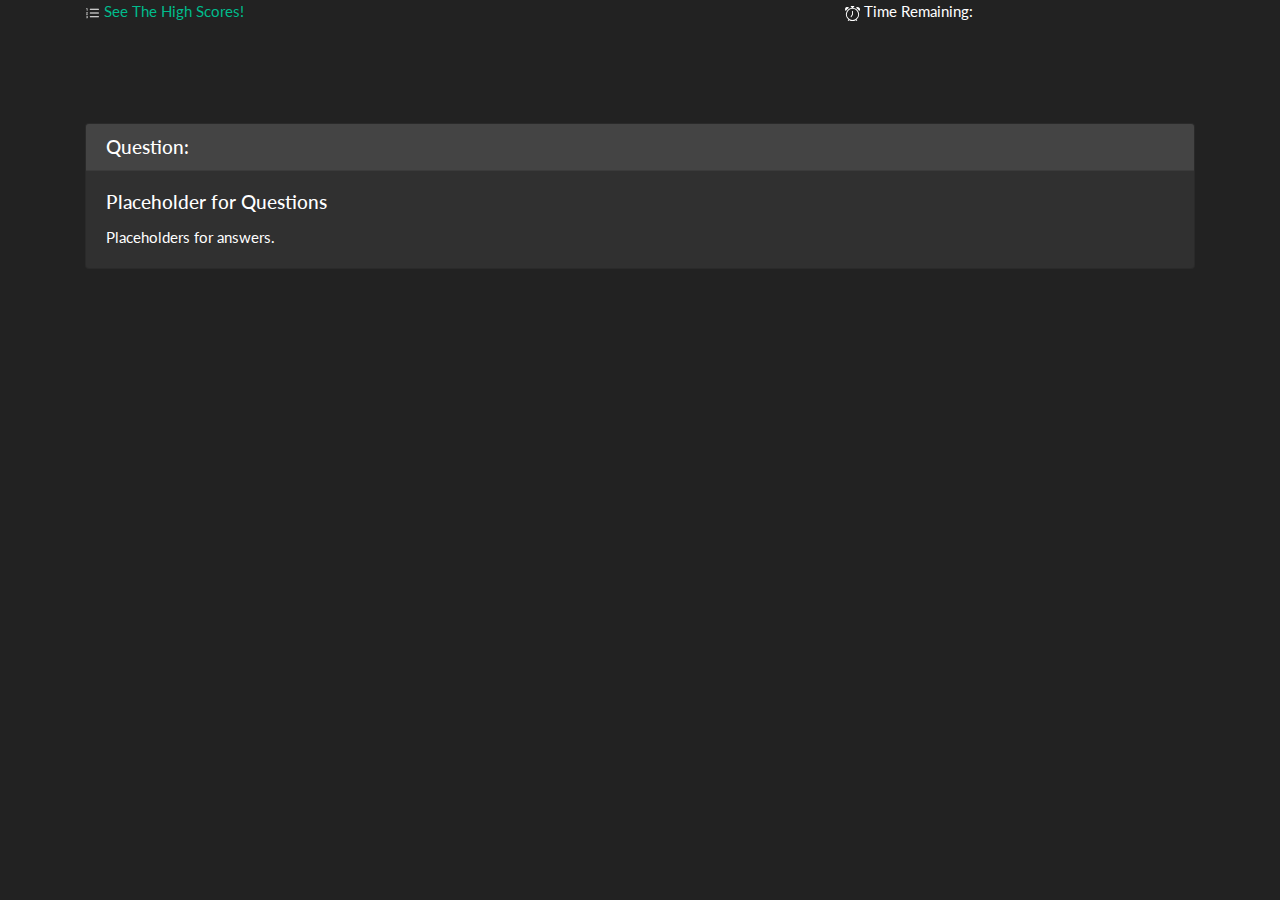
==== index.html @ 7babc92e "added all pages and initial styling" ====
<!doctype html>
<html lang="en">
  <head>
    <!-- Required meta tags -->
    <meta charset="utf-8">
    <meta name="viewport" content="width=device-width, initial-scale=1, shrink-to-fit=no">

    <!-- Bootstrap CSS + Bootswatch Theme + Stylesheet -->
    <link rel="stylesheet" href="https://stackpath.bootstrapcdn.com/bootstrap/4.3.1/css/bootstrap.min.css" integrity="sha384-ggOyR0iXCbMQv3Xipma34MD+dH/1fQ784/j6cY/iJTQUOhcWr7x9JvoRxT2MZw1T" crossorigin="anonymous">
    <link rel="stylesheet" href="bootstrap.min.css">
    <link rel="stylesheet" href="styles.css">

    <title>JavaScript Quiz</title>
  </head>
  <body>
    <!-- Contains link to high scores page and countdown timer -->
    <header>
        <div class="container">
            <div class="row">
              <div class="col-sm-8 highscore"> <svg width="1em" height="1em" viewBox="0 0 16 16" class="bi bi-list-ol" fill="currentColor" xmlns="http://www.w3.org/2000/svg">
                <path fill-rule="evenodd" d="M5 11.5a.5.5 0 0 1 .5-.5h9a.5.5 0 0 1 0 1h-9a.5.5 0 0 1-.5-.5zm0-4a.5.5 0 0 1 .5-.5h9a.5.5 0 0 1 0 1h-9a.5.5 0 0 1-.5-.5zm0-4a.5.5 0 0 1 .5-.5h9a.5.5 0 0 1 0 1h-9a.5.5 0 0 1-.5-.5z"/>
                <path d="M1.713 11.865v-.474H2c.217 0 .363-.137.363-.317 0-.185-.158-.31-.361-.31-.223 0-.367.152-.373.31h-.59c.016-.467.373-.787.986-.787.588-.002.954.291.957.703a.595.595 0 0 1-.492.594v.033a.615.615 0 0 1 .569.631c.003.533-.502.8-1.051.8-.656 0-1-.37-1.008-.794h.582c.008.178.186.306.422.309.254 0 .424-.145.422-.35-.002-.195-.155-.348-.414-.348h-.3zm-.004-4.699h-.604v-.035c0-.408.295-.844.958-.844.583 0 .96.326.96.756 0 .389-.257.617-.476.848l-.537.572v.03h1.054V9H1.143v-.395l.957-.99c.138-.142.293-.304.293-.508 0-.18-.147-.32-.342-.32a.33.33 0 0 0-.342.338v.041zM2.564 5h-.635V2.924h-.031l-.598.42v-.567l.629-.443h.635V5z"/>
              </svg> <a href ="./highscores.html" >See The High Scores!</a></div>
              <div class="col-sm-4 timer"> <svg width="1em" height="1em" viewBox="0 0 16 16" class="bi bi-alarm" fill="currentColor" xmlns="http://www.w3.org/2000/svg">
                <path fill-rule="evenodd" d="M6.5 0a.5.5 0 0 0 0 1H7v1.07a7.001 7.001 0 0 0-3.273 12.474l-.602.602a.5.5 0 0 0 .707.708l.746-.746A6.97 6.97 0 0 0 8 16a6.97 6.97 0 0 0 3.422-.892l.746.746a.5.5 0 0 0 .707-.708l-.601-.602A7.001 7.001 0 0 0 9 2.07V1h.5a.5.5 0 0 0 0-1h-3zm1.038 3.018a6.093 6.093 0 0 1 .924 0 6 6 0 1 1-.924 0zM8.5 5.5a.5.5 0 0 0-1 0v3.362l-1.429 2.38a.5.5 0 1 0 .858.515l1.5-2.5A.5.5 0 0 0 8.5 9V5.5zM0 3.5c0 .753.333 1.429.86 1.887A8.035 8.035 0 0 1 4.387 1.86 2.5 2.5 0 0 0 0 3.5zM13.5 1c-.753 0-1.429.333-1.887.86a8.035 8.035 0 0 1 3.527 3.527A2.5 2.5 0 0 0 13.5 1z"/>
              </svg> Time Remaining:</div>
            </div>
    </header>

    <section>
        <div class="container">
            <div class="row">
              <div class="col-sm question">
                <div class="card">
                    <h5 class="card-header">Question: </h5>
                    <div class="card-body">
                      <h5 class="card-title question">Placeholder for Questions</h5>
                      <p class="card-text answers">Placeholders for answers.</p>
                    </div>
              </div>
            </div>
          </div>
    </section>





    <!-- Optional JavaScript -->
    <!-- jQuery first, then Popper.js, then Bootstrap JS -->
    <script src="https://code.jquery.com/jquery-3.3.1.slim.min.js" integrity="sha384-q8i/X+965DzO0rT7abK41JStQIAqVgRVzpbzo5smXKp4YfRvH+8abtTE1Pi6jizo" crossorigin="anonymous"></script>
    <script src="https://cdnjs.cloudflare.com/ajax/libs/popper.js/1.14.7/umd/popper.min.js" integrity="sha384-UO2eT0CpHqdSJQ6hJty5KVphtPhzWj9WO1clHTMGa3JDZwrnQq4sF86dIHNDz0W1" crossorigin="anonymous"></script>
    <script src="https://stackpath.bootstrapcdn.com/bootstrap/4.3.1/js/bootstrap.min.js" integrity="sha384-JjSmVgyd0p3pXB1rRibZUAYoIIy6OrQ6VrjIEaFf/nJGzIxFDsf4x0xIM+B07jRM" crossorigin="anonymous"></script>
    <script src="script.js"></script>
    </body>
</html>
---- styles.css ----
section {
    padding-top: 100px;
}
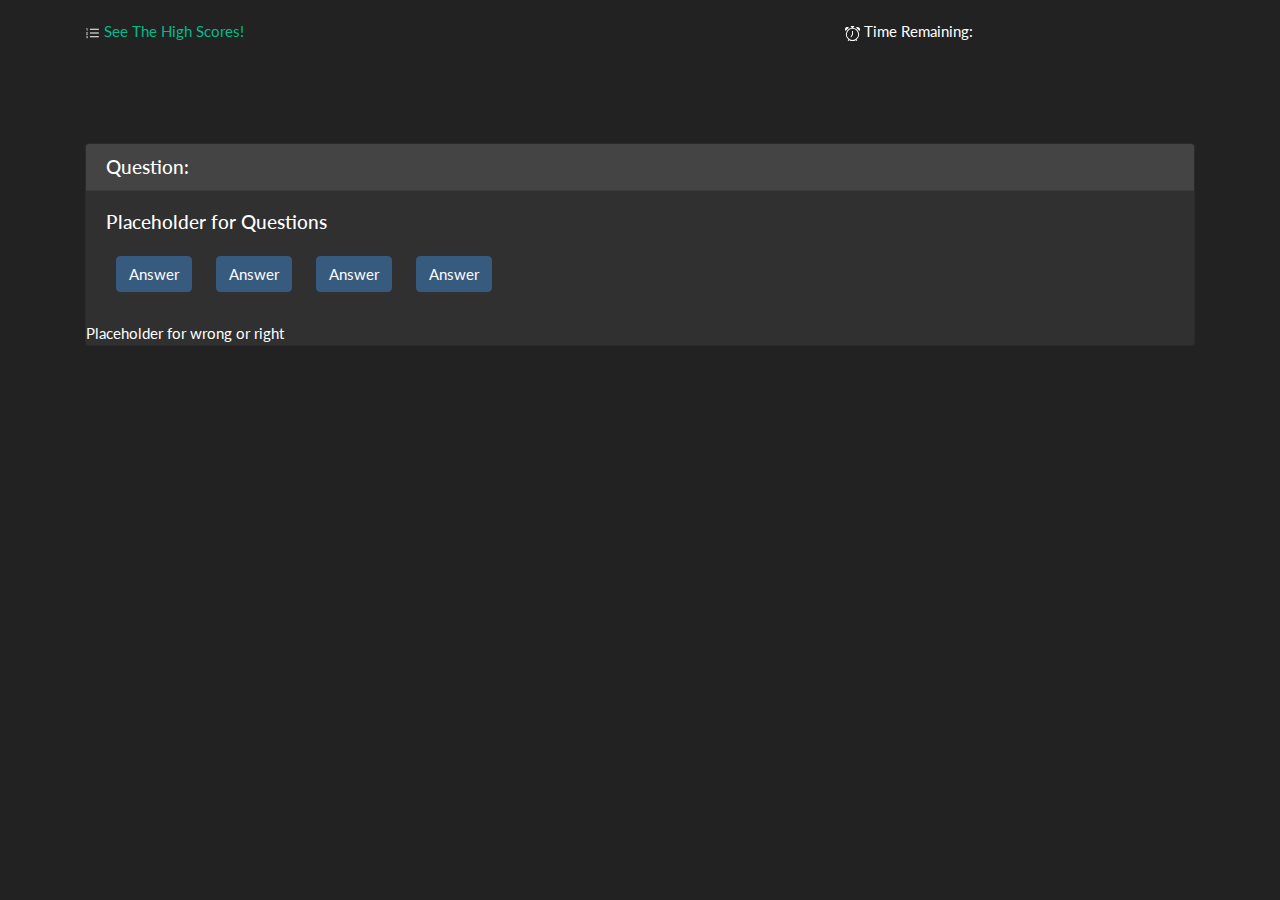
==== commit 07aa84f1: "updates" ====
--- a/index.html
+++ b/index.html
@@ -21,22 +21,27 @@
                 <path fill-rule="evenodd" d="M5 11.5a.5.5 0 0 1 .5-.5h9a.5.5 0 0 1 0 1h-9a.5.5 0 0 1-.5-.5zm0-4a.5.5 0 0 1 .5-.5h9a.5.5 0 0 1 0 1h-9a.5.5 0 0 1-.5-.5zm0-4a.5.5 0 0 1 .5-.5h9a.5.5 0 0 1 0 1h-9a.5.5 0 0 1-.5-.5z"/>
                 <path d="M1.713 11.865v-.474H2c.217 0 .363-.137.363-.317 0-.185-.158-.31-.361-.31-.223 0-.367.152-.373.31h-.59c.016-.467.373-.787.986-.787.588-.002.954.291.957.703a.595.595 0 0 1-.492.594v.033a.615.615 0 0 1 .569.631c.003.533-.502.8-1.051.8-.656 0-1-.37-1.008-.794h.582c.008.178.186.306.422.309.254 0 .424-.145.422-.35-.002-.195-.155-.348-.414-.348h-.3zm-.004-4.699h-.604v-.035c0-.408.295-.844.958-.844.583 0 .96.326.96.756 0 .389-.257.617-.476.848l-.537.572v.03h1.054V9H1.143v-.395l.957-.99c.138-.142.293-.304.293-.508 0-.18-.147-.32-.342-.32a.33.33 0 0 0-.342.338v.041zM2.564 5h-.635V2.924h-.031l-.598.42v-.567l.629-.443h.635V5z"/>
               </svg> <a href ="./highscores.html" >See The High Scores!</a></div>
-              <div class="col-sm-4 timer"> <svg width="1em" height="1em" viewBox="0 0 16 16" class="bi bi-alarm" fill="currentColor" xmlns="http://www.w3.org/2000/svg">
+              <div class="col-sm-4" > <svg width="1em" height="1em" viewBox="0 0 16 16" class="bi bi-alarm" fill="currentColor" xmlns="http://www.w3.org/2000/svg">
                 <path fill-rule="evenodd" d="M6.5 0a.5.5 0 0 0 0 1H7v1.07a7.001 7.001 0 0 0-3.273 12.474l-.602.602a.5.5 0 0 0 .707.708l.746-.746A6.97 6.97 0 0 0 8 16a6.97 6.97 0 0 0 3.422-.892l.746.746a.5.5 0 0 0 .707-.708l-.601-.602A7.001 7.001 0 0 0 9 2.07V1h.5a.5.5 0 0 0 0-1h-3zm1.038 3.018a6.093 6.093 0 0 1 .924 0 6 6 0 1 1-.924 0zM8.5 5.5a.5.5 0 0 0-1 0v3.362l-1.429 2.38a.5.5 0 1 0 .858.515l1.5-2.5A.5.5 0 0 0 8.5 9V5.5zM0 3.5c0 .753.333 1.429.86 1.887A8.035 8.035 0 0 1 4.387 1.86 2.5 2.5 0 0 0 0 3.5zM13.5 1c-.753 0-1.429.333-1.887.86a8.035 8.035 0 0 1 3.527 3.527A2.5 2.5 0 0 0 13.5 1z"/>
               </svg> Time Remaining:</div>
+              <div><h3 id="timer"> </h3></div>
             </div>
     </header>
 
     <section>
         <div class="container">
             <div class="row">
-              <div class="col-sm question">
+              <div class="col-sm">
                 <div class="card">
                     <h5 class="card-header">Question: </h5>
                     <div class="card-body">
-                      <h5 class="card-title question">Placeholder for Questions</h5>
-                      <p class="card-text answers">Placeholders for answers.</p>
+                      <h5 class="card-title" id="question">Placeholder for Questions</h5>
+                      <button type="button" class="btn btn-primary" id="button">Answer</button>
+                      <button type="button" class="btn btn-primary" id="button">Answer</button>
+                      <button type="button" class="btn btn-primary"id="button">Answer</button>
+                      <button type="button" class="btn btn-primary"id="button">Answer</button>
                     </div>
+                    <div id="answer-alert"> Placeholder for wrong or right</div>
               </div>
             </div>
           </div>
--- a/styles.css
+++ b/styles.css
@@ -1,3 +1,11 @@
+header {
+    padding-top: 20px;
+}
+
 section {
     padding-top: 100px;
+}
+
+.btn {
+    margin: 10px;
 }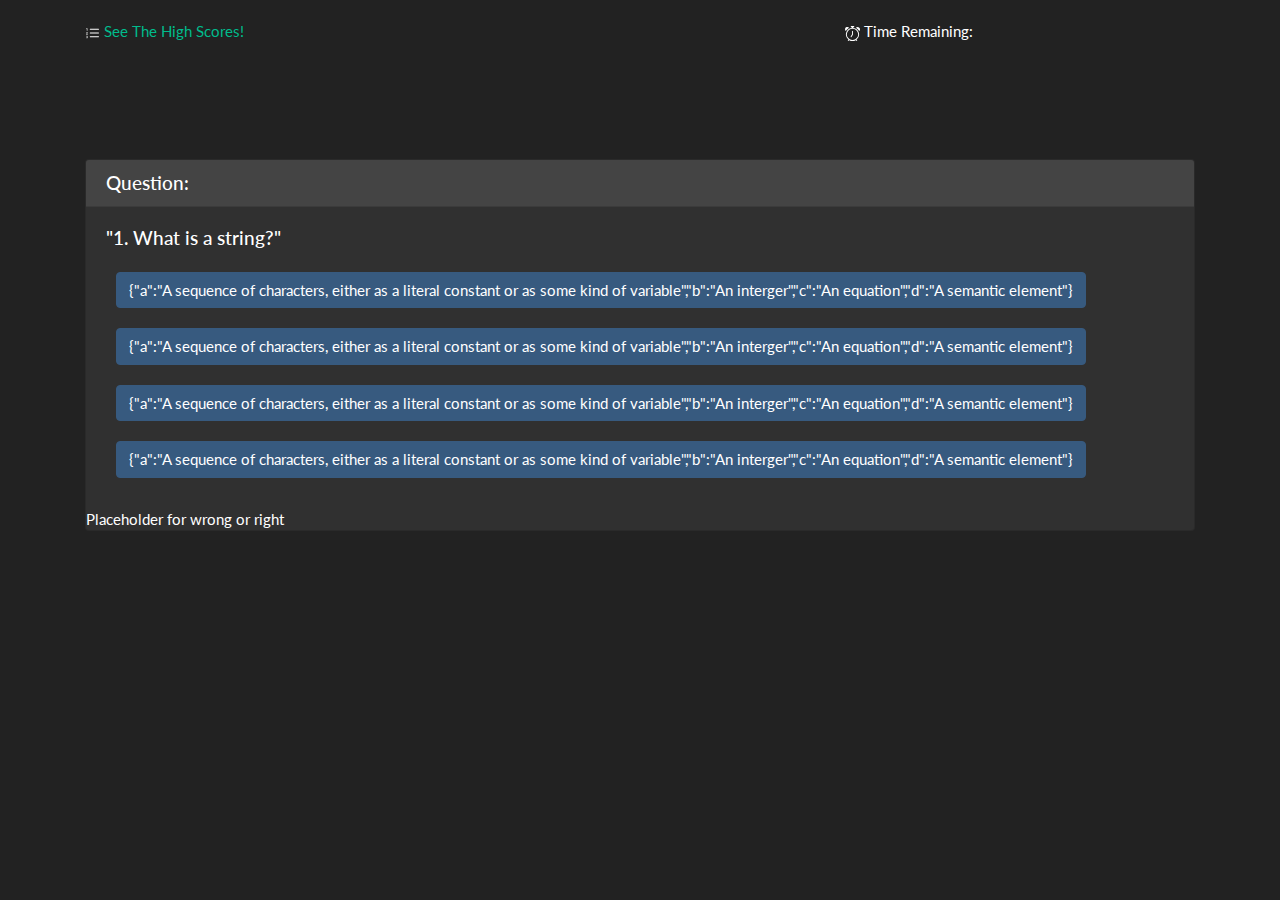
==== commit d67b3202: "added question and answer dom" ====
--- a/index.html
+++ b/index.html
@@ -21,10 +21,9 @@
                 <path fill-rule="evenodd" d="M5 11.5a.5.5 0 0 1 .5-.5h9a.5.5 0 0 1 0 1h-9a.5.5 0 0 1-.5-.5zm0-4a.5.5 0 0 1 .5-.5h9a.5.5 0 0 1 0 1h-9a.5.5 0 0 1-.5-.5zm0-4a.5.5 0 0 1 .5-.5h9a.5.5 0 0 1 0 1h-9a.5.5 0 0 1-.5-.5z"/>
                 <path d="M1.713 11.865v-.474H2c.217 0 .363-.137.363-.317 0-.185-.158-.31-.361-.31-.223 0-.367.152-.373.31h-.59c.016-.467.373-.787.986-.787.588-.002.954.291.957.703a.595.595 0 0 1-.492.594v.033a.615.615 0 0 1 .569.631c.003.533-.502.8-1.051.8-.656 0-1-.37-1.008-.794h.582c.008.178.186.306.422.309.254 0 .424-.145.422-.35-.002-.195-.155-.348-.414-.348h-.3zm-.004-4.699h-.604v-.035c0-.408.295-.844.958-.844.583 0 .96.326.96.756 0 .389-.257.617-.476.848l-.537.572v.03h1.054V9H1.143v-.395l.957-.99c.138-.142.293-.304.293-.508 0-.18-.147-.32-.342-.32a.33.33 0 0 0-.342.338v.041zM2.564 5h-.635V2.924h-.031l-.598.42v-.567l.629-.443h.635V5z"/>
               </svg> <a href ="./highscores.html" >See The High Scores!</a></div>
-              <div class="col-sm-4" > <svg width="1em" height="1em" viewBox="0 0 16 16" class="bi bi-alarm" fill="currentColor" xmlns="http://www.w3.org/2000/svg">
+              <div class="col-sm-3"> <svg width="1em" height="1em" viewBox="0 0 16 16" class="bi bi-alarm" fill="currentColor" xmlns="http://www.w3.org/2000/svg">
                 <path fill-rule="evenodd" d="M6.5 0a.5.5 0 0 0 0 1H7v1.07a7.001 7.001 0 0 0-3.273 12.474l-.602.602a.5.5 0 0 0 .707.708l.746-.746A6.97 6.97 0 0 0 8 16a6.97 6.97 0 0 0 3.422-.892l.746.746a.5.5 0 0 0 .707-.708l-.601-.602A7.001 7.001 0 0 0 9 2.07V1h.5a.5.5 0 0 0 0-1h-3zm1.038 3.018a6.093 6.093 0 0 1 .924 0 6 6 0 1 1-.924 0zM8.5 5.5a.5.5 0 0 0-1 0v3.362l-1.429 2.38a.5.5 0 1 0 .858.515l1.5-2.5A.5.5 0 0 0 8.5 9V5.5zM0 3.5c0 .753.333 1.429.86 1.887A8.035 8.035 0 0 1 4.387 1.86 2.5 2.5 0 0 0 0 3.5zM13.5 1c-.753 0-1.429.333-1.887.86a8.035 8.035 0 0 1 3.527 3.527A2.5 2.5 0 0 0 13.5 1z"/>
-              </svg> Time Remaining:</div>
-              <div><h3 id="timer"> </h3></div>
+              </svg> Time Remaining:<p id="timer"> </p></div>
             </div>
     </header>
 
@@ -36,10 +35,10 @@
                     <h5 class="card-header">Question: </h5>
                     <div class="card-body">
                       <h5 class="card-title" id="question">Placeholder for Questions</h5>
-                      <button type="button" class="btn btn-primary" id="button">Answer</button>
-                      <button type="button" class="btn btn-primary" id="button">Answer</button>
-                      <button type="button" class="btn btn-primary"id="button">Answer</button>
-                      <button type="button" class="btn btn-primary"id="button">Answer</button>
+                      <button type="button" class="btn btn-primary" id="button-1">Answer</button>
+                      <button type="button" class="btn btn-primary" id="button-2">Answer</button>
+                      <button type="button" class="btn btn-primary"id="button-3">Answer</button>
+                      <button type="button" class="btn btn-primary"id="button-4">Answer</button>
                     </div>
                     <div id="answer-alert"> Placeholder for wrong or right</div>
               </div>
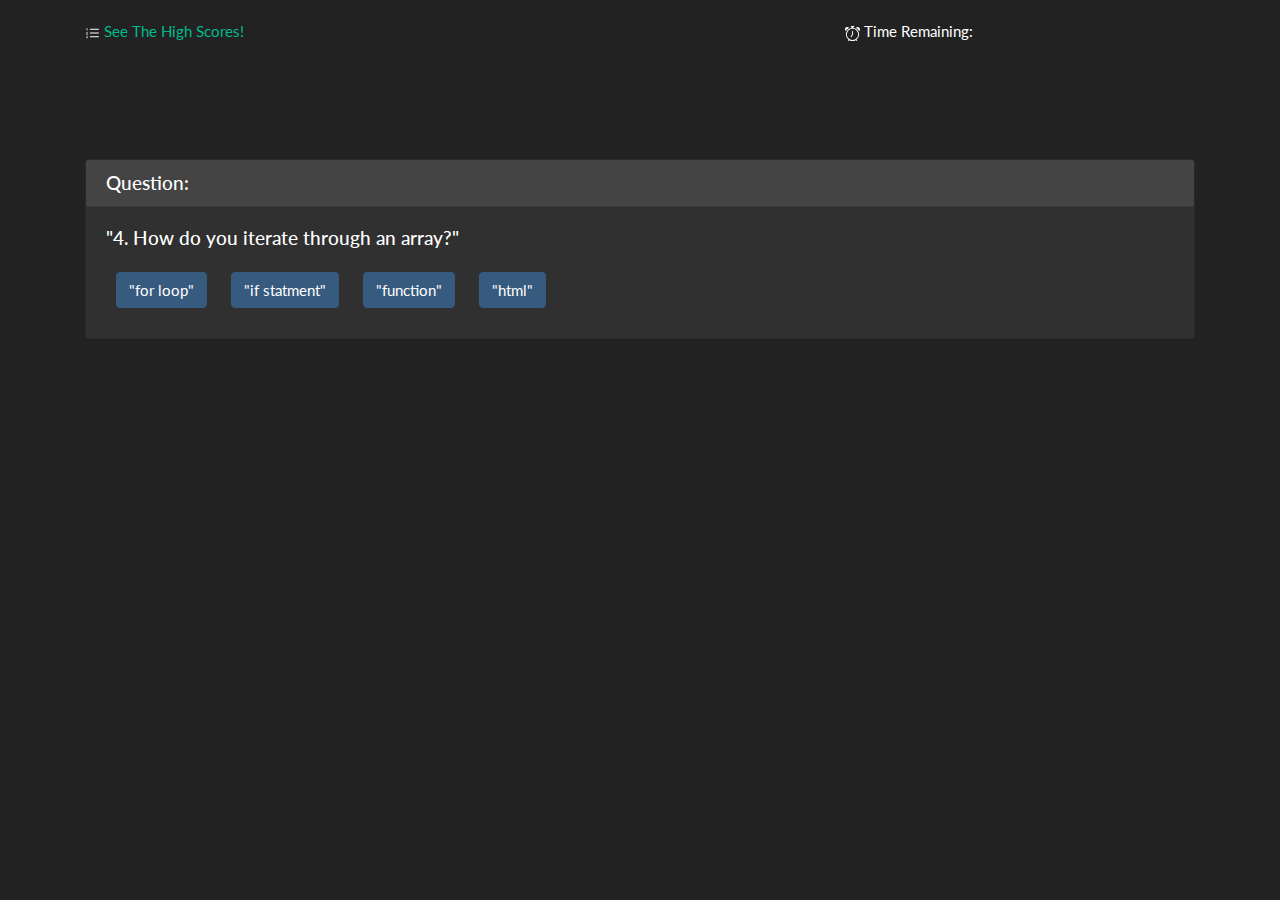
==== commit 8761cb65: "updated question functions" ====
--- a/index.html
+++ b/index.html
@@ -40,7 +40,7 @@
                       <button type="button" class="btn btn-primary"id="button-3">Answer</button>
                       <button type="button" class="btn btn-primary"id="button-4">Answer</button>
                     </div>
-                    <div id="answer-alert"> Placeholder for wrong or right</div>
+                    <div id="answer-alert"></div>
               </div>
             </div>
           </div>
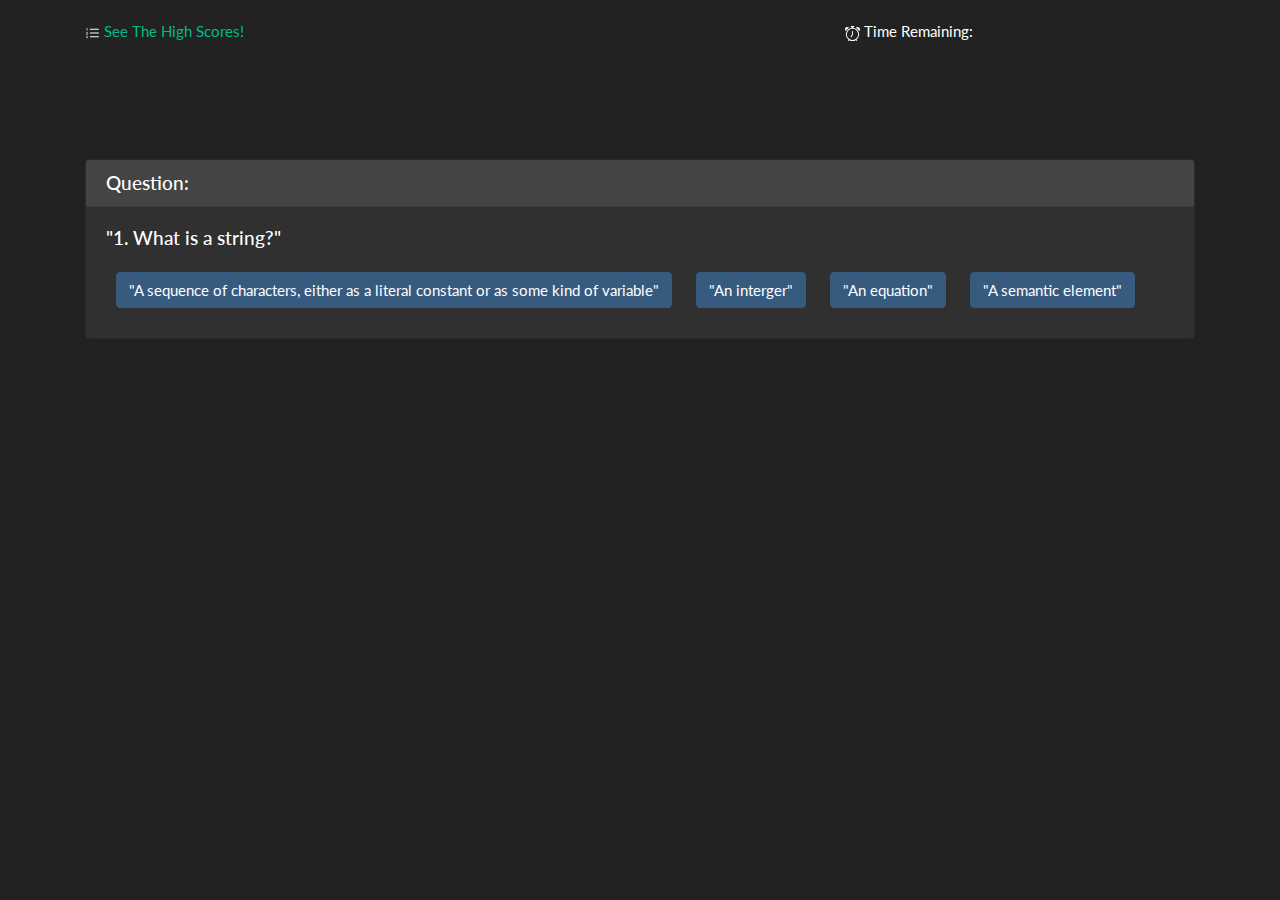
==== commit fa1053c5: "chained functions together with a clearInterval and setTimeout" ====
--- a/index.html
+++ b/index.html
@@ -34,11 +34,11 @@
                 <div class="card">
                     <h5 class="card-header">Question: </h5>
                     <div class="card-body">
-                      <h5 class="card-title" id="question">Placeholder for Questions</h5>
-                      <button type="button" class="btn btn-primary" id="button-1">Answer</button>
-                      <button type="button" class="btn btn-primary" id="button-2">Answer</button>
-                      <button type="button" class="btn btn-primary"id="button-3">Answer</button>
-                      <button type="button" class="btn btn-primary"id="button-4">Answer</button>
+                      <h5 class="card-title" id="question"></h5>
+                      <button type="button" class="btn btn-primary" id="button-1"></button>
+                      <button type="button" class="btn btn-primary" id="button-2"></button>
+                      <button type="button" class="btn btn-primary"id="button-3"></button>
+                      <button type="button" class="btn btn-primary"id="button-4"></button>
                     </div>
                     <div id="answer-alert"></div>
               </div>
